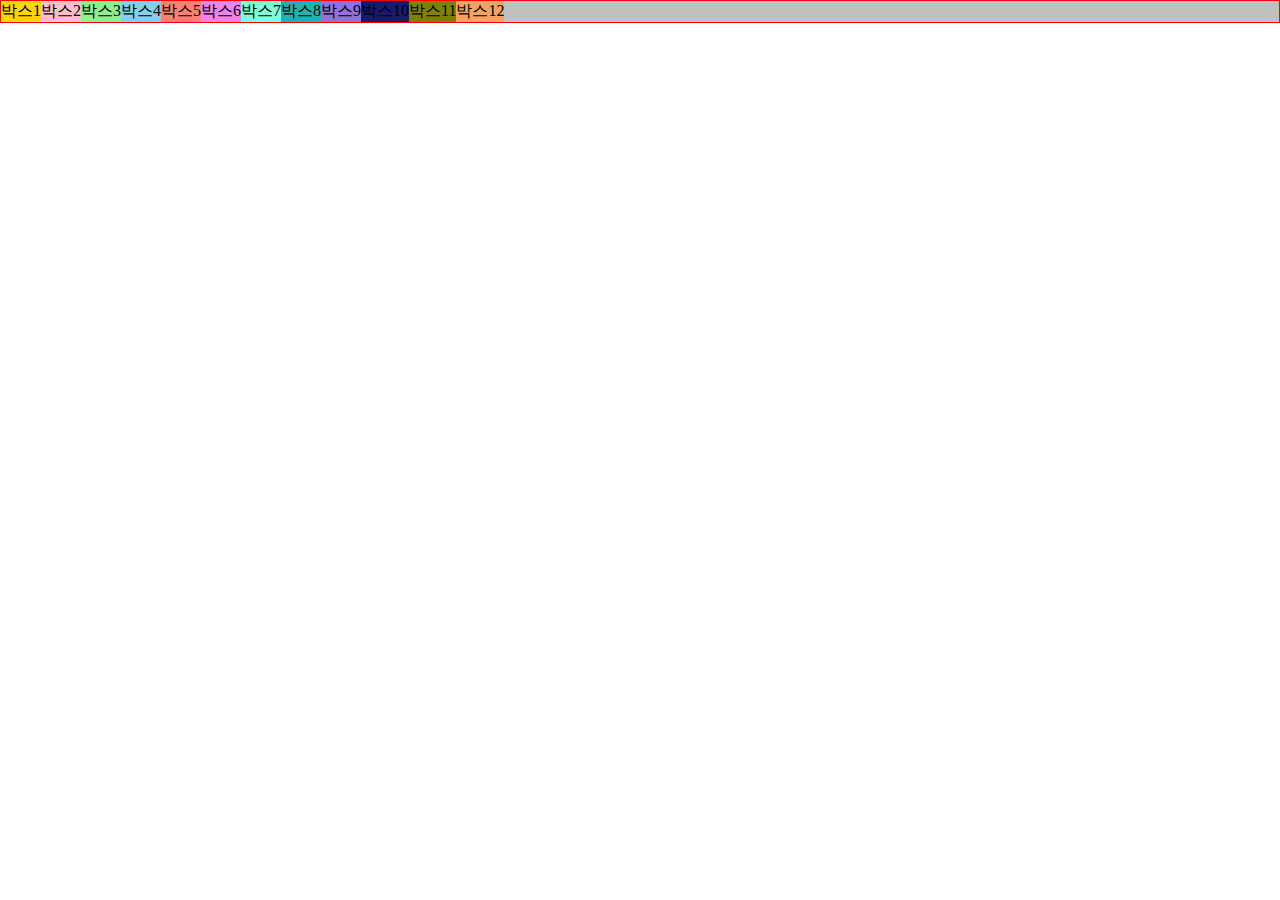
==== grid-layout.html @ c51d0c0e "grid  레이아웃 실습 예제" ====
<!DOCTYPE html>
<html lang="ko-KR">
<head>
  <meta charset="UTF-8" />
  <meta http-equiv="X-UA-Compatible" content="IE=edge" />
  <meta name="viewport" content="width=device-width, initial-scale=1.0" />
  <title>Grid를 활용한 반응형 레이아웃</title>
  <link rel="stylesheet" href="./styles/grid-layout.css" />
</head>
<body>
  <div class="container">
    <div class="group1">박스1</div>
    <div class="group2">박스2</div>
    <div class="group3">박스3</div>
    <div class="group4">박스4</div>
    <div class="group5">박스5</div>
    <div class="group6">박스6</div>
    <div class="group7">박스7</div>
    <div class="group8">박스8</div>
    <div class="group9">박스9</div>
    <div class="group10">박스10</div>
    <div class="group11">박스11</div>
    <div class="group12">박스12</div>
  </div>
</body>
</html>
---- styles/grid-layout.css ----
*{
  box-sizing: border-box;
}

body{
  margin: 0;
}

.container{
  background-color: silver;
  border: 1px solid red;
  display: flex;
}

.group1 {
  background-color: gold;
}
.group2 {
  background-color: pink;
}
.group3 {
  background-color: lightgreen;
}
.group4 {
  background-color: skyblue;
}
.group5 {
  background-color: salmon;
}
.group6 {
  background-color: violet;
}
.group7 {
  background-color: aquamarine;
}
.group8 {
  background-color: lightseagreen;
}
.group9 {
  background-color: mediumpurple;
}
.group10 {
  background-color: midnightblue;
}
.group11 {
  background-color: olive;
}
.group12 {
  background-color: sandybrown;
}
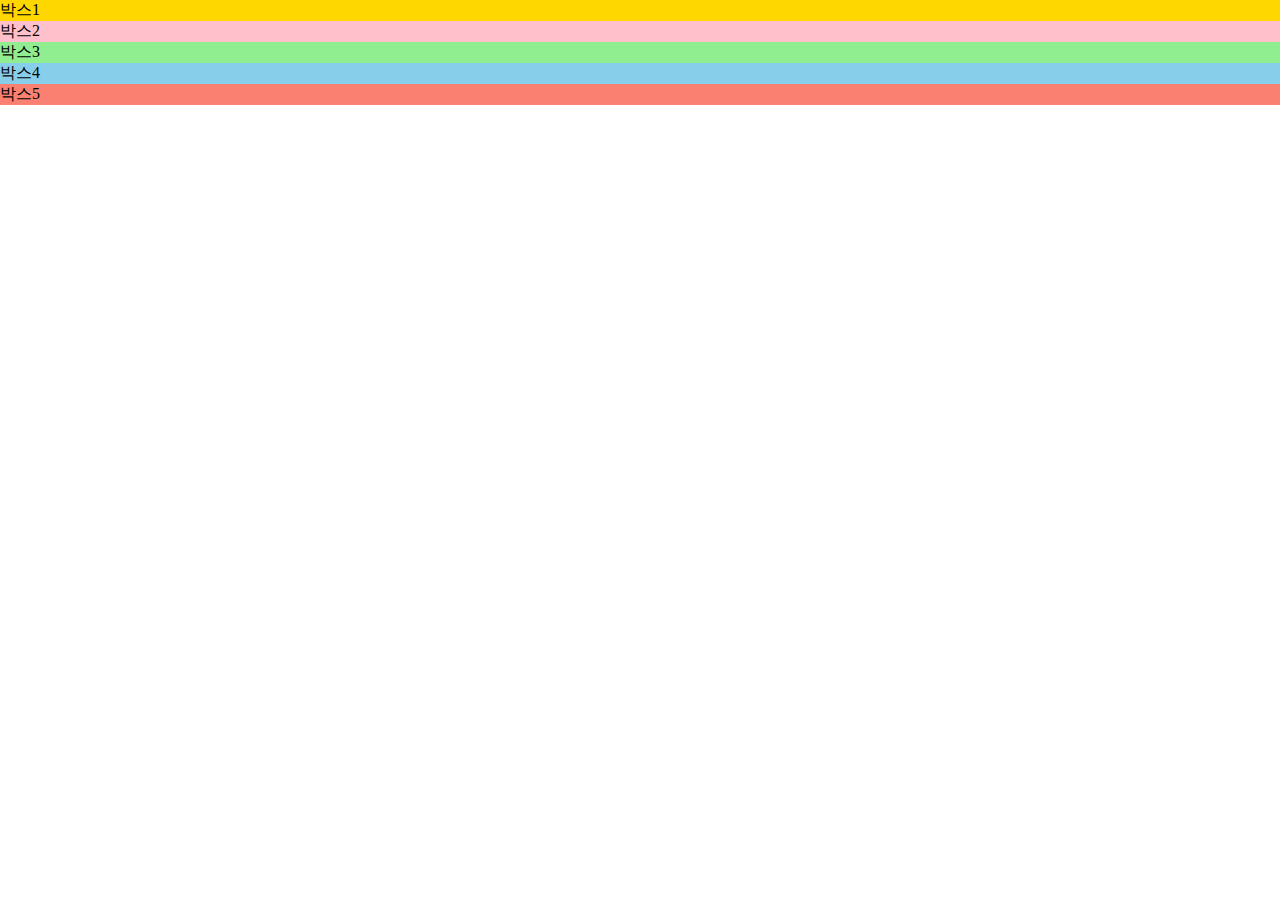
==== commit 6706e4e0: "그리드 복습" ====
--- a/grid-layout.html
+++ b/grid-layout.html
@@ -14,13 +14,6 @@
     <div class="group3">박스3</div>
     <div class="group4">박스4</div>
     <div class="group5">박스5</div>
-    <div class="group6">박스6</div>
-    <div class="group7">박스7</div>
-    <div class="group8">박스8</div>
-    <div class="group9">박스9</div>
-    <div class="group10">박스10</div>
-    <div class="group11">박스11</div>
-    <div class="group12">박스12</div>
   </div>
 </body>
 </html>--- a/styles/grid-layout.css
+++ b/styles/grid-layout.css
@@ -4,12 +4,6 @@
 
 body{
   margin: 0;
-}
-
-.container{
-  background-color: silver;
-  border: 1px solid red;
-  display: flex;
 }
 
 .group1 {
@@ -47,4 +41,5 @@
 }
 .group12 {
   background-color: sandybrown;
-}+ }
+
